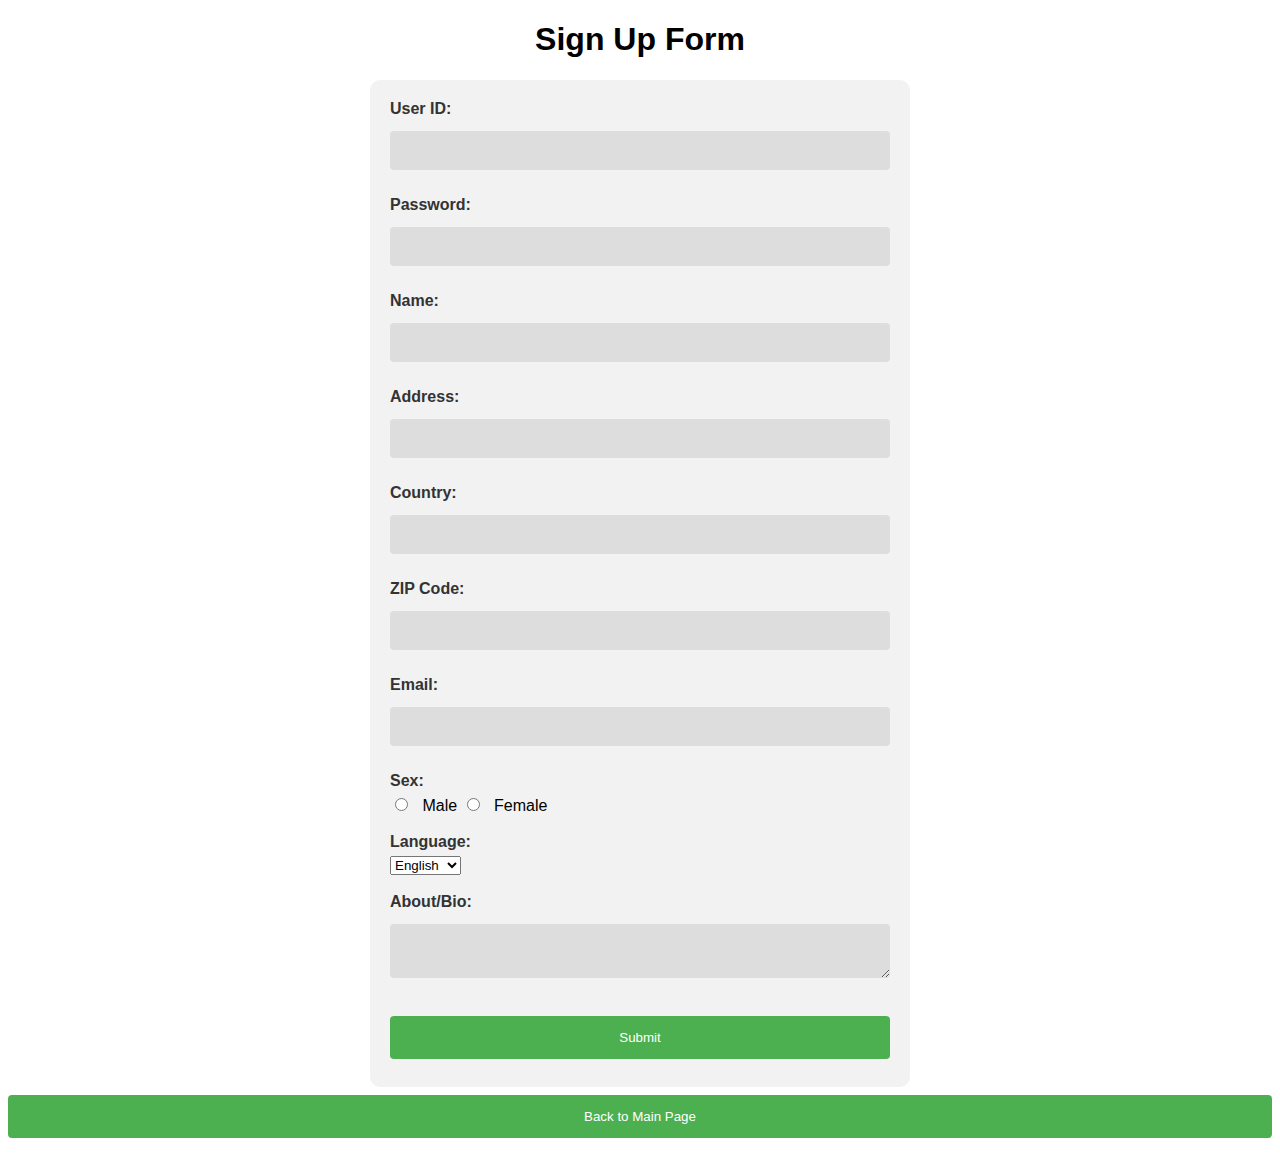
==== signup.html @ e374b415 "Initial commit" ====
<!DOCTYPE html>
<html>
<head>
  <title>Sign Up Form</title>
  <style>
    /* Add some general styles to the page */
    body {
      font-family: Arial, sans-serif;
      text-align: center;
    }

    /* Style the form */
    form {
      display: inline-block;
      text-align: left;
      margin: 0 auto;
      padding: 20px;
      background-color: #f2f2f2;
      border-radius: 10px;
      width: 500px;
    }

    /* Style the form inputs */
    input[type="text"], input[type="password"], input[type="email"], textarea {
      width: 100%;
      padding: 12px 20px;
      margin: 8px 0;
      box-sizing: border-box;
      border: none;
      background-color: #ddd;
      border-radius: 4px;
    }

    /* Style the submit button */
    input[type="submit"] {
      width: 100%;
      background-color: #4CAF50;
      color: white;
      padding: 14px 20px;
      margin: 8px 0;
      border: none;
      border-radius: 4px;
      cursor: pointer;
    }

    /* Style the back button */
    button {
      width: 100%;
      background-color: #4CAF50;
      color: white;
      padding: 14px 20px;
      margin: 8px 0;
      border: none;
      border-radius: 4px;
      cursor: pointer;
    }

    /* Style the labels */
    label {
      color: #333;
      font-weight: bold;
      margin-bottom: 5px;
      display: block;
    }

    /* Style the radio buttons */
    input[type="radio"] {
      margin-right: 10px;
    }
  </style>
</head>
<body>
  <h1>Sign Up Form</h1>
  <form>
    <label for="userid">User ID:</label>
    <input type="text" id="userid" name="userid"><br><br>
    <label for="password">Password:</label>
    <input type="password" id="password" name="password"><br><br>
    <label for="name">Name:</label>
    <input type="text" id="name" name="name"><br><br>
    <label for="address">Address:</label>
    <input type="text" id="address" name="address"><br><br>
    <label for="country">Country:</label>
    <input type="text" id="country" name="country"><br><br>
    <label for="zip">ZIP Code:</label>
    <input type="text" id="zip" name="zip"><br><br>
    <label for="email">Email:</label>
    <input type="email" id="email" name="email"><br><br>
    <label for="sex">Sex:</label>
    <input type="radio" id="sex" name="sex" value="male"> Male
    <input type="radio" id="sex" name="sex" value="female"> Female<br><br>
    <label for="language">Language:</label>
    <select id="language" name="language">
      <option value="english">English</option>
      <option value="french">French</option>
      <option value="spanish">Spanish</option>
    </select><br><br>
    <label for="about">About/Bio:</label>
    <textarea id="about" name="about"></textarea><br><br>
    <input type="submit" value="Submit">
  </form>
  <br>
  <button onclick="location.href='index (1).html'">Back to Main Page</button>
</body>
</html>
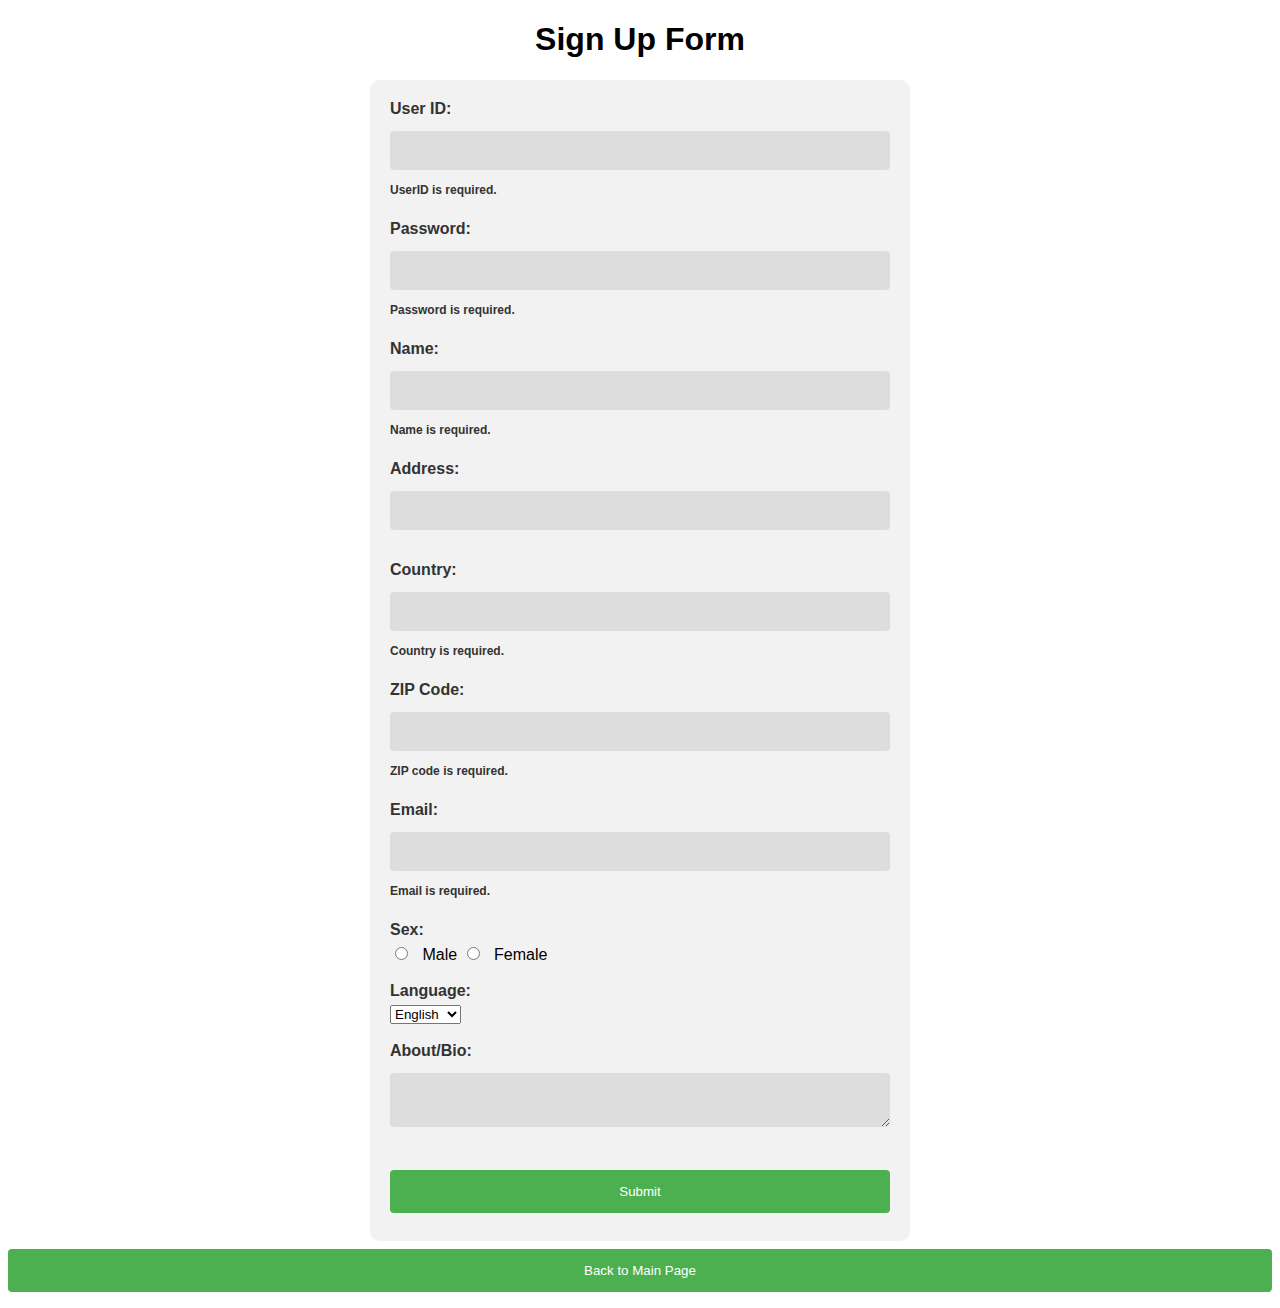
==== commit 52b3d2e1: "Part 1" ====
--- a/signup.html
+++ b/signup.html
@@ -2,104 +2,57 @@
 <html>
 <head>
   <title>Sign Up Form</title>
-  <style>
-    /* Add some general styles to the page */
-    body {
-      font-family: Arial, sans-serif;
-      text-align: center;
-    }
+  <link rel="stylesheet" type="text/css" href="signup_styles.css">
 
-    /* Style the form */
-    form {
-      display: inline-block;
-      text-align: left;
-      margin: 0 auto;
-      padding: 20px;
-      background-color: #f2f2f2;
-      border-radius: 10px;
-      width: 500px;
-    }
-
-    /* Style the form inputs */
-    input[type="text"], input[type="password"], input[type="email"], textarea {
-      width: 100%;
-      padding: 12px 20px;
-      margin: 8px 0;
-      box-sizing: border-box;
-      border: none;
-      background-color: #ddd;
-      border-radius: 4px;
-    }
-
-    /* Style the submit button */
-    input[type="submit"] {
-      width: 100%;
-      background-color: #4CAF50;
-      color: white;
-      padding: 14px 20px;
-      margin: 8px 0;
-      border: none;
-      border-radius: 4px;
-      cursor: pointer;
-    }
-
-    /* Style the back button */
-    button {
-      width: 100%;
-      background-color: #4CAF50;
-      color: white;
-      padding: 14px 20px;
-      margin: 8px 0;
-      border: none;
-      border-radius: 4px;
-      cursor: pointer;
-    }
-
-    /* Style the labels */
-    label {
-      color: #333;
-      font-weight: bold;
-      margin-bottom: 5px;
-      display: block;
-    }
-
-    /* Style the radio buttons */
-    input[type="radio"] {
-      margin-right: 10px;
-    }
-  </style>
 </head>
 <body>
   <h1>Sign Up Form</h1>
-  <form>
-    <label for="userid">User ID:</label>
-    <input type="text" id="userid" name="userid"><br><br>
-    <label for="password">Password:</label>
-    <input type="password" id="password" name="password"><br><br>
-    <label for="name">Name:</label>
-    <input type="text" id="name" name="name"><br><br>
+  <form method="post">
+    <label for="userid" class="required">User ID:</label>
+    <input type="text" id="userid" name="userid"><br>
+    <label class="feedback" id = "userid_feedback">UserID is required.</label><br>
+
+    <label for="password" class="required">Password:</label>
+    <input type="password" id="password" name="password"><br>
+    <label class="feedback" id = "password_feedback">Password is required.</label><br>
+
+    <label for="name" class="required">Name:</label>
+    <input type="text" id="name" name="name"><br>
+    <label class="feedback" id = "name_feedback">Name is required.</label><br>
+    
     <label for="address">Address:</label>
-    <input type="text" id="address" name="address"><br><br>
-    <label for="country">Country:</label>
-    <input type="text" id="country" name="country"><br><br>
-    <label for="zip">ZIP Code:</label>
-    <input type="text" id="zip" name="zip"><br><br>
-    <label for="email">Email:</label>
-    <input type="email" id="email" name="email"><br><br>
-    <label for="sex">Sex:</label>
+    <input type="text" id="address" name="address"><br>
+    <label class="feedback" id = "address_feedback"></label><br>
+
+    <label for="country" class="required">Country:</label>
+    <input type="text" id="country" name="country"><br>
+    <label class="feedback" id = "country_feedback">Country is required.</label><br>
+
+    <label for="zip" class="required">ZIP Code:</label>
+    <input type="text" id="zip" name="zip"><br>
+    <label class="feedback" id = "zip_feedback">ZIP code is required.</label><br>
+
+    <label for="email" class="required">Email:</label>
+    <input type="email" id="email" name="email"><br>
+    <label class="feedback" id = "email_feedback">Email is required.</label><br>
+
+    <label for="sex" class="required">Sex:</label>
     <input type="radio" id="sex" name="sex" value="male"> Male
     <input type="radio" id="sex" name="sex" value="female"> Female<br><br>
-    <label for="language">Language:</label>
+    <label for="language" class="required">Language:</label>
     <select id="language" name="language">
       <option value="english">English</option>
       <option value="french">French</option>
       <option value="spanish">Spanish</option>
     </select><br><br>
     <label for="about">About/Bio:</label>
-    <textarea id="about" name="about"></textarea><br><br>
+    <textarea id="about" name="about"></textarea><br>
+    <label class="feedback" id = "about_feedback"></label><br>
+
     <input type="submit" value="Submit">
   </form>
   <br>
-  <button onclick="location.href='index (1).html'">Back to Main Page</button>
+  <button onclick="location.href='index.html'">Back to Main Page</button>
 </body>
+<script src="signupformlistener.js"></script>
 </html>
--- a/signup_styles.css
+++ b/signup_styles.css
@@ -0,0 +1,92 @@
+/* Add some general styles to the page */
+body {
+  font-family: Arial, sans-serif;
+  text-align: center;
+}
+
+/* Style the form */
+form {
+  display: inline-block;
+  text-align: left;
+  margin: 0 auto;
+  padding: 20px;
+  background-color: #f2f2f2;
+  border-radius: 10px;
+  width: 500px;
+}
+
+/* Style the form inputs */
+input[type="text"], input[type="password"], input[type="email"], textarea {
+  width: 100%;
+  padding: 12px 20px;
+  margin: 8px 0;
+  box-sizing: border-box;
+  border: none;
+  background-color: #ddd;
+  border-radius: 4px;
+}
+
+/* Style the submit button */
+input[type="submit"] {
+  width: 100%;
+  background-color: #4CAF50;
+  color: white;
+  padding: 14px 20px;
+  margin: 8px 0;
+  border: none;
+  border-radius: 4px;
+  cursor: pointer;
+}
+
+/* Style the back button */
+button {
+  width: 100%;
+  background-color: #4CAF50;
+  color: white;
+  padding: 14px 20px;
+  margin: 8px 0;
+  border: none;
+  border-radius: 4px;
+  cursor: pointer;
+}
+
+/* Style the labels */
+label {
+  color: #333;
+  font-weight: bold;
+  margin-bottom: 5px;
+  display: block;
+}
+
+/* Style the radio buttons */
+input[type="radio"] {
+  margin-right: 10px;
+}
+
+input.green {
+  border: 2px solid green;
+  padding-right: 25px;
+  position: relative;
+}
+
+/* Red input fields */
+input.red {
+  border: 2px solid red;
+  padding-right: 25px;
+  position: relative;
+}
+
+.feedback {
+  font-size: 12px;
+  margin-top: 5px;
+  display: block;
+}
+
+input:focus {
+  outline: none;
+}
+
+label[for]:required:after {
+  content: " *";
+  color: red;
+}